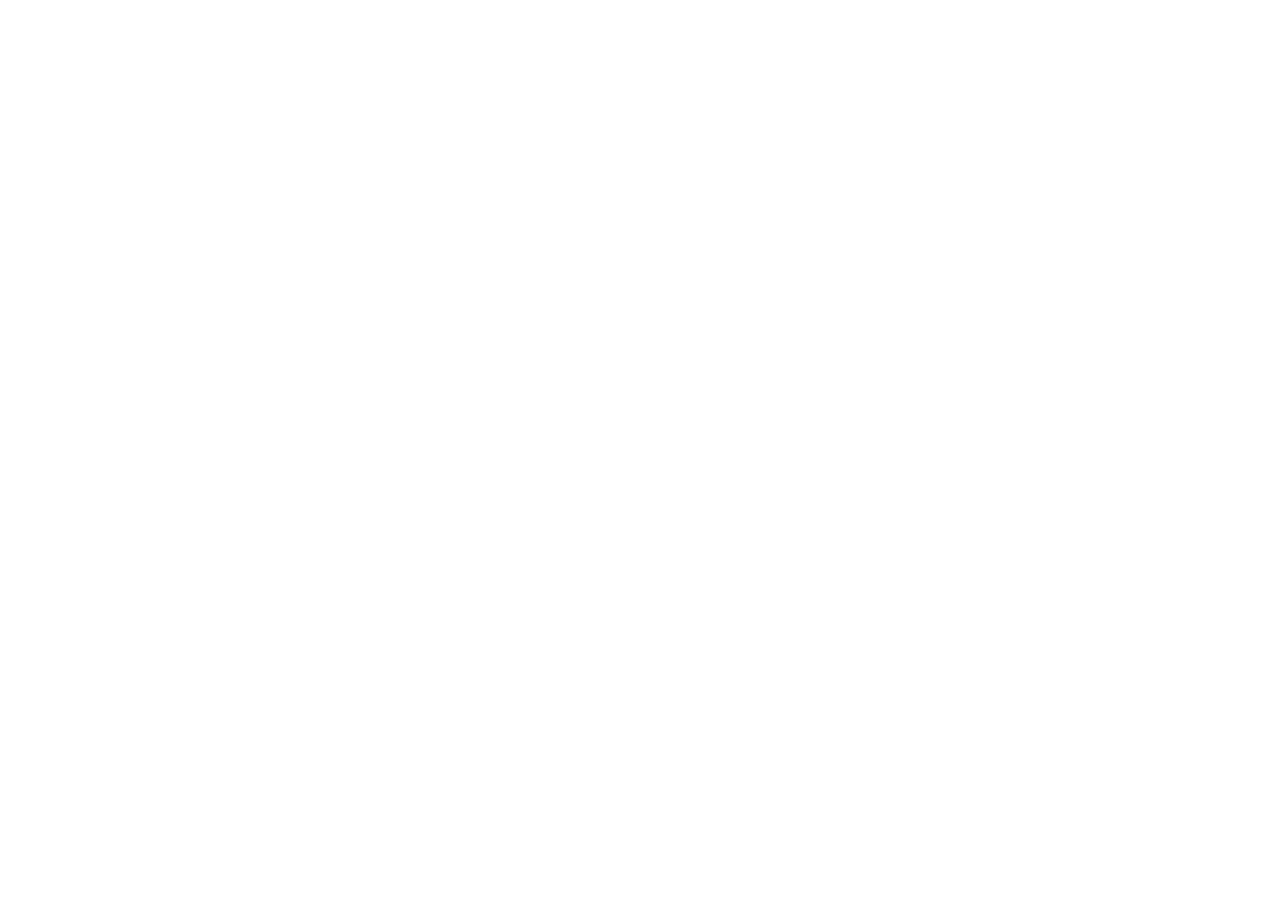
==== index.html @ 38225cdd "My first Commit" ====
<!DOCTYPE html>
<html lang="en">
<head>
    <meta charset="UTF-8">
    <meta name="viewport" content="width=device-width, initial-scale=1.0">
    <meta name="description" content="A simple HTML document template.">
    <meta name="keywords" content="HTML, template, document">
    <title>Homepage| web class 2026</title>
</head>
<body>
    
</body>
</html>
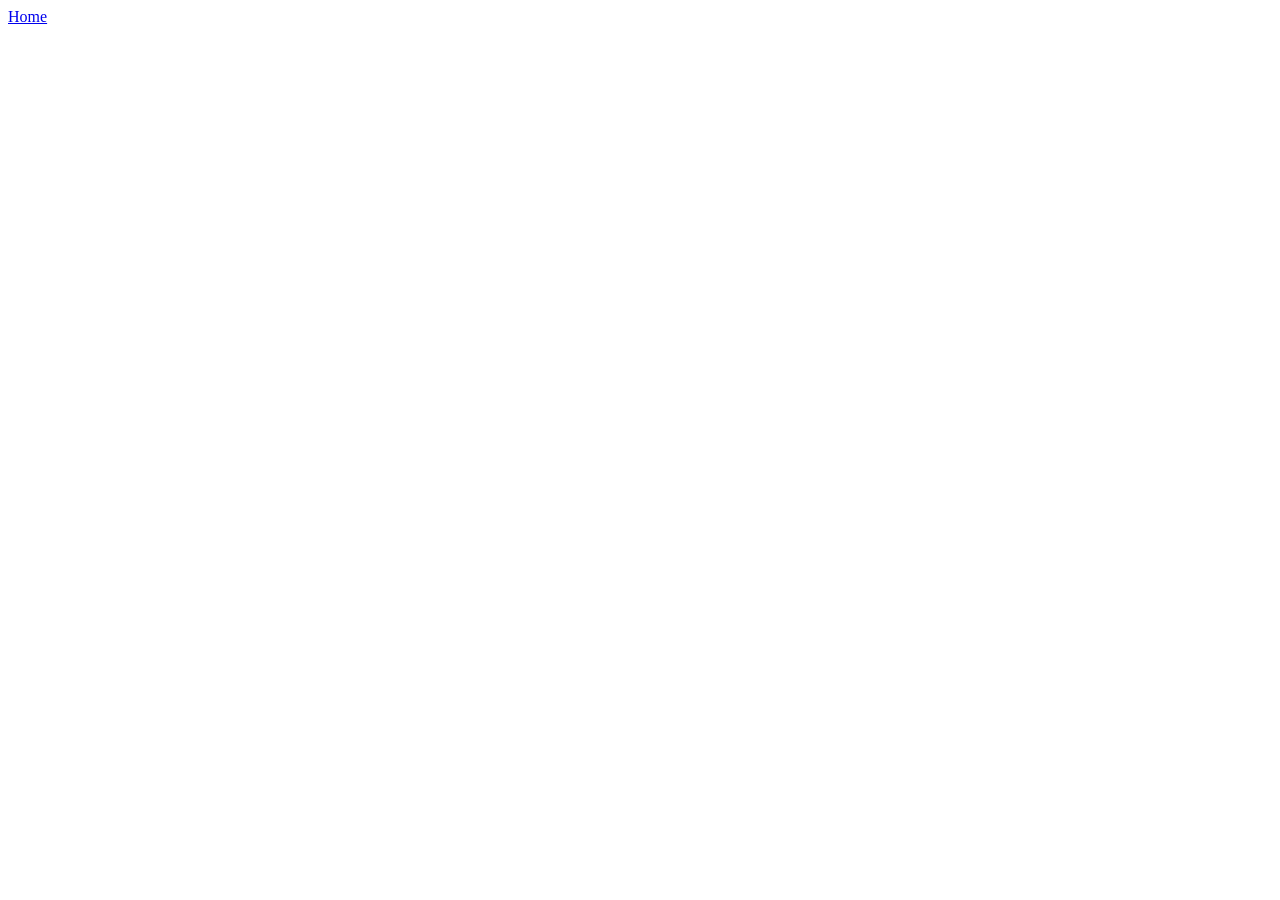
==== commit bbef5345: "Added few html markups" ====
--- a/index.html
+++ b/index.html
@@ -8,6 +8,12 @@
     <title>Homepage| web class 2026</title>
 </head>
 <body>
-    
+    <main>
+        <header>
+            <nav>
+                <a href="#">Home</a>
+            </nav>
+        </header>
+    </main>
 </body>
 </html>
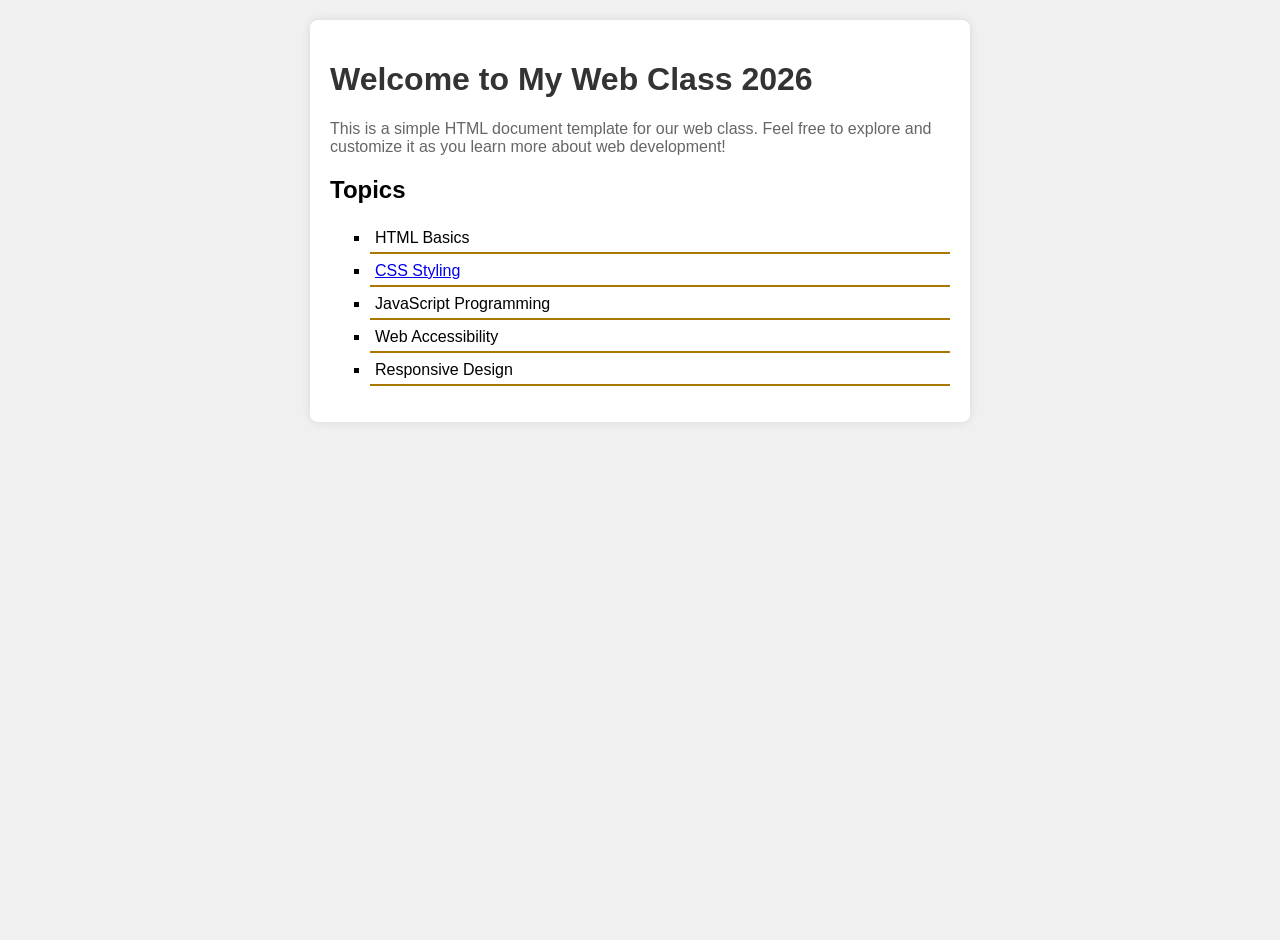
==== commit 5b98ecbe: "Add internal CSS styles and create CSS_Note.md for web class 2026" ====
--- a/index.html
+++ b/index.html
@@ -6,14 +6,55 @@
     <meta name="description" content="A simple HTML document template.">
     <meta name="keywords" content="HTML, template, document">
     <title>Homepage| web class 2026</title>
+
+     <!-- internal (embedded) CSS -->
+    <style> 
+        body {
+            font-family: Arial, sans-serif;
+            margin: 20px;
+            background-color: #f0f0f0;
+            height:100vh;
+        }
+        main {
+            background-color: #fff;
+            margin: auto;
+            padding: 20px;
+            width:50%;
+            border-radius: 8px;
+            box-shadow: 0 0 10px rgba(0, 0, 0, 0.1);
+            
+        }
+        h1 {
+            color: #333;
+            
+        }
+        p {
+            color: #666;
+        }
+        ul {
+            list-style-type: square;
+        }
+        li {
+            border-bottom: #a70 2px solid;
+            margin-bottom: 3px;
+            padding:5px;
+        }
+    </style>
 </head>
 <body>
     <main>
-        <header>
-            <nav>
-                <a href="#">Home</a>
-            </nav>
-        </header>
+        <h1>Welcome to My Web Class 2026</h1>
+        <p>This is a simple HTML document template for our web class. Feel free to explore and customize it as you learn more about web development!</p>
+
+        <section>
+            <h2>Topics</h2>
+            <ul>
+                <li>HTML Basics</li>
+                <li><a href="#">CSS Styling</a></li>
+                <li>JavaScript Programming</li>
+                <li>Web Accessibility</li>
+                <li>Responsive Design</li>
+        </section>
     </main>
 </body>
 </html>
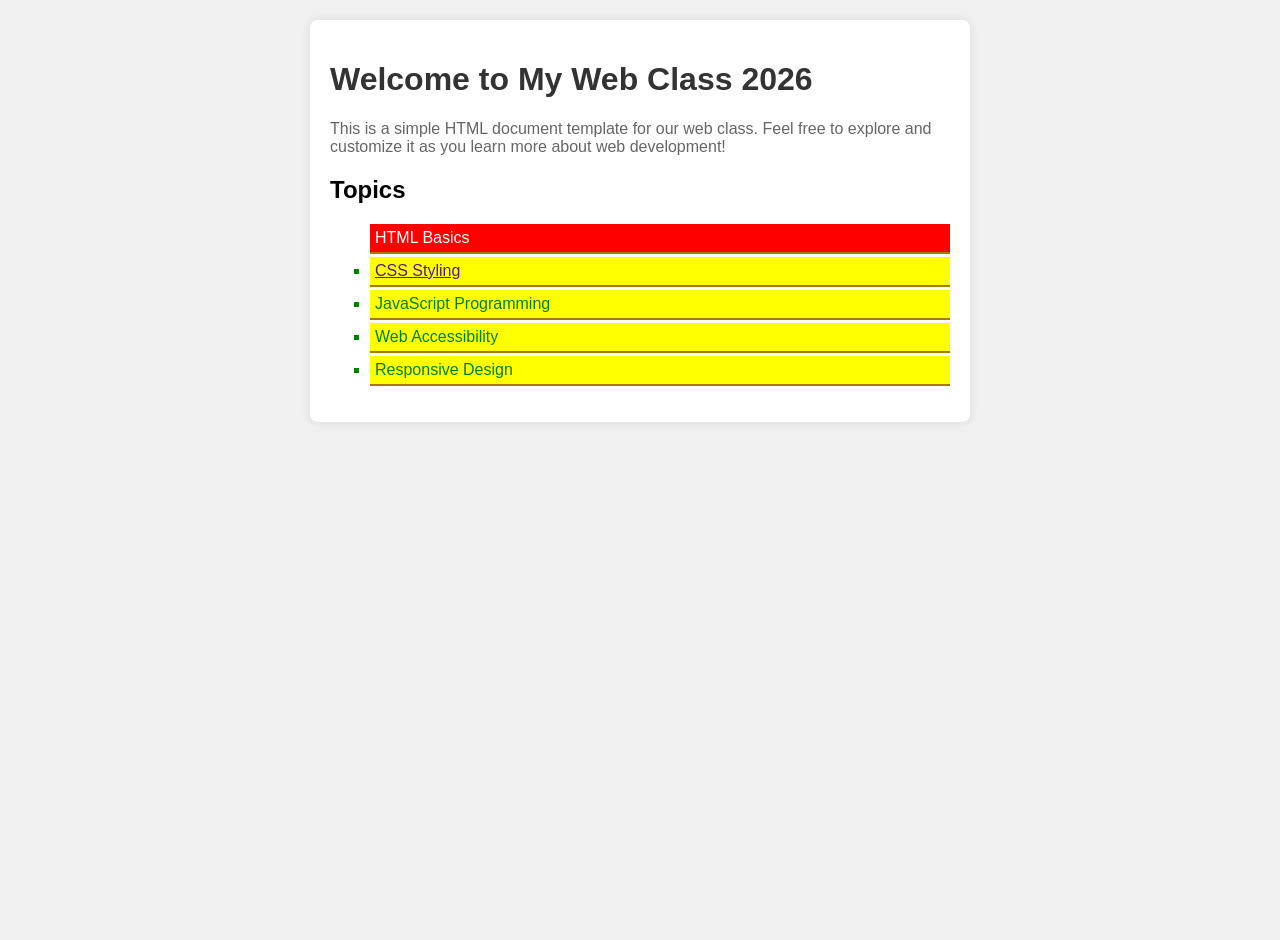
==== commit 057643de: "Add layout and styling for web class pages" ====
--- a/index.html
+++ b/index.html
@@ -38,6 +38,8 @@
             border-bottom: #a70 2px solid;
             margin-bottom: 3px;
             padding:5px;
+            background-color: yellow;
+            color:green
         }
     </style>
 </head>
@@ -49,8 +51,8 @@
         <section>
             <h2>Topics</h2>
             <ul>
-                <li>HTML Basics</li>
-                <li><a href="#">CSS Styling</a></li>
+                <li style="background-color: red; color: white;">HTML Basics</li>
+                <li><a href="">CSS Styling</a></li>
                 <li>JavaScript Programming</li>
                 <li>Web Accessibility</li>
                 <li>Responsive Design</li>
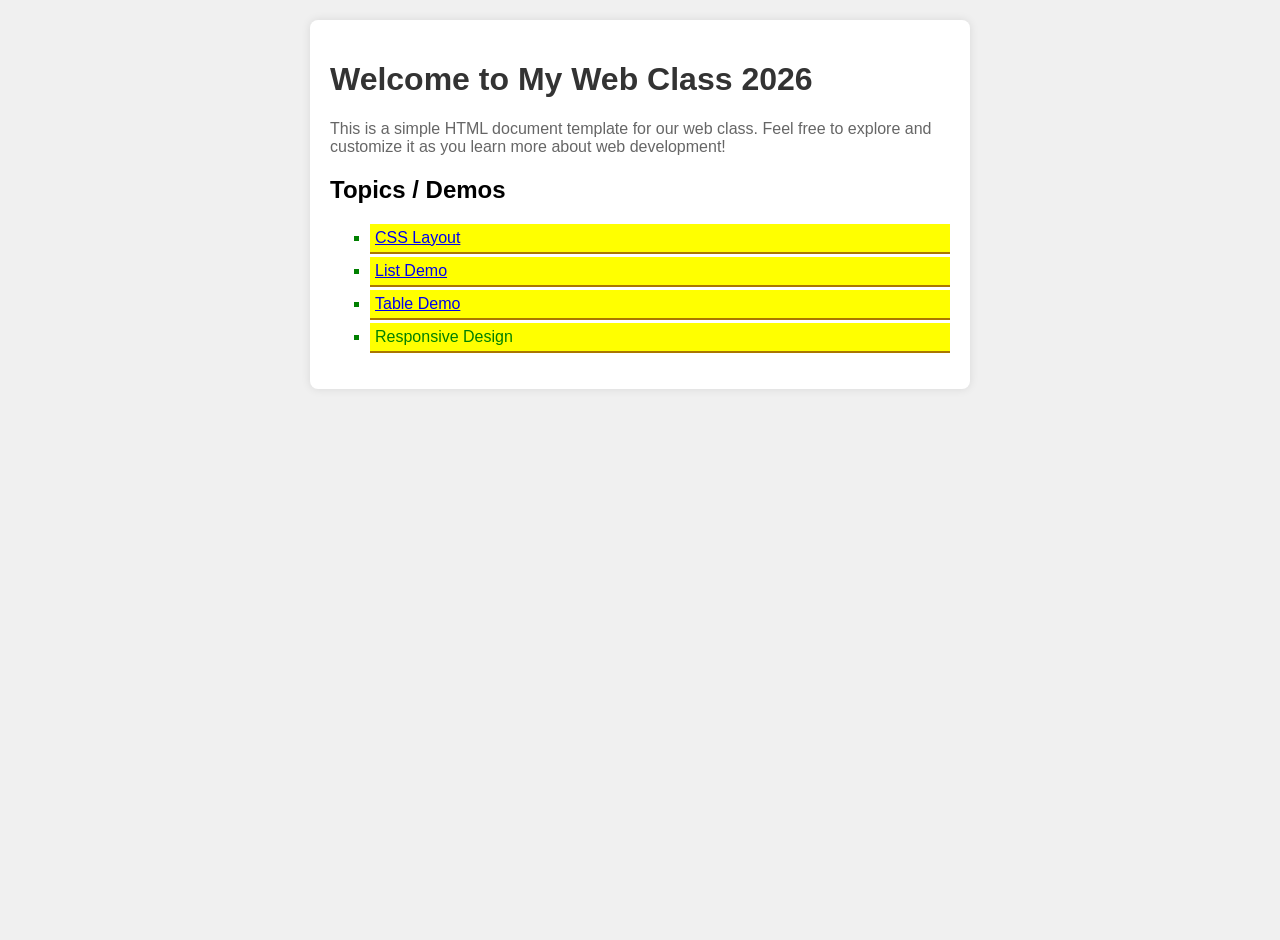
==== commit 38aa16a0: "Enhance layout and styling across multiple pages; add new list and table demo pages" ====
--- a/index.html
+++ b/index.html
@@ -49,12 +49,11 @@
         <p>This is a simple HTML document template for our web class. Feel free to explore and customize it as you learn more about web development!</p>
 
         <section>
-            <h2>Topics</h2>
+            <h2>Topics / Demos</h2>
             <ul>
-                <li style="background-color: red; color: white;">HTML Basics</li>
-                <li><a href="">CSS Styling</a></li>
-                <li>JavaScript Programming</li>
-                <li>Web Accessibility</li>
+                <li><a href="layouts.html">CSS Layout</a></li>
+                <li><a href="list-demo.html">List Demo</a></li>
+                <li><a href="table-demo.html">Table Demo</a></li>
                 <li>Responsive Design</li>
         </section>
     </main>
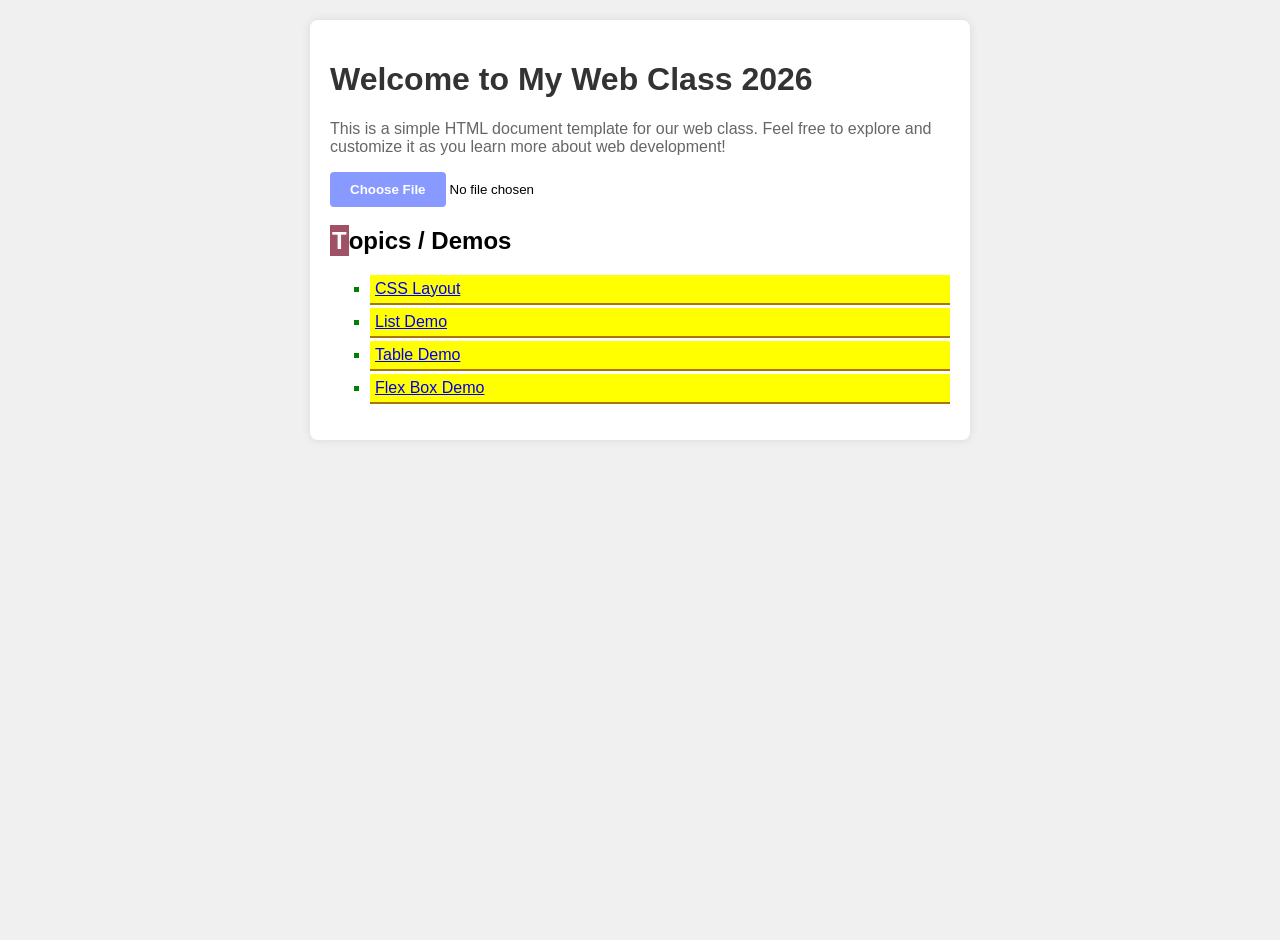
==== commit 9861cfa5: "Introduced css flexbox with some images" ====
--- a/index.html
+++ b/index.html
@@ -41,6 +41,38 @@
             background-color: yellow;
             color:green
         }
+
+        h2:hover::after,h2:hover::before {
+            content: '';
+            display: inline-block;
+            width: 20px;
+            height: 20px;
+            background: red;
+            border-radius: 50%;
+            margin-left:5px;
+        }
+        h2::backdrop {
+            background: rgba(0, 255, 0, 1);
+            position: absolute;
+            top:-3px;
+        }
+
+        h2::first-letter {
+            color: white;
+            background-color: hsla(345, 81%, 27%, 0.718);
+            padding: 2px;
+            font-size: 100%;
+        }
+
+        #file::file-selector-button {
+            background-color: #89f;
+            color: white;
+            border: none;
+            padding: 10px 20px;
+            border-radius: 4px;
+            cursor: pointer;
+            font-weight: bolder;
+        }
     </style>
 </head>
 <body>
@@ -48,13 +80,14 @@
         <h1>Welcome to My Web Class 2026</h1>
         <p>This is a simple HTML document template for our web class. Feel free to explore and customize it as you learn more about web development!</p>
 
+        <input type="file" name="" id="file">
         <section>
             <h2>Topics / Demos</h2>
             <ul>
                 <li><a href="layouts.html">CSS Layout</a></li>
                 <li><a href="list-demo.html">List Demo</a></li>
                 <li><a href="table-demo.html">Table Demo</a></li>
-                <li>Responsive Design</li>
+                <li><a href="flex-demo.html">Flex Box Demo</a></li>
         </section>
     </main>
 </body>
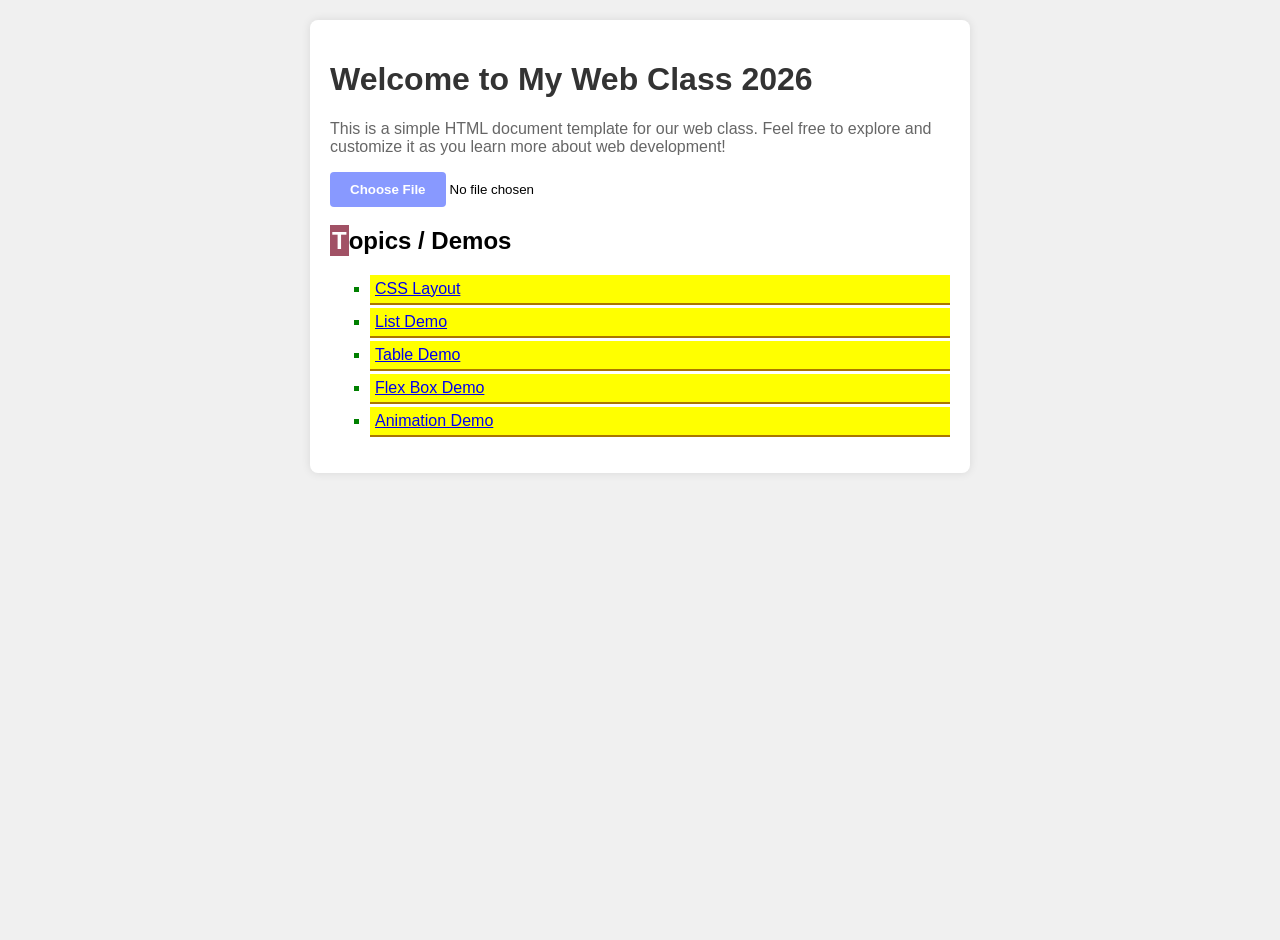
==== commit da677955: "Add animation demo page with CSS animations and loader" ====
--- a/index.html
+++ b/index.html
@@ -88,6 +88,7 @@
                 <li><a href="list-demo.html">List Demo</a></li>
                 <li><a href="table-demo.html">Table Demo</a></li>
                 <li><a href="flex-demo.html">Flex Box Demo</a></li>
+                <li><a href="animation-demo.html"> Animation Demo</a></li>
         </section>
     </main>
 </body>
